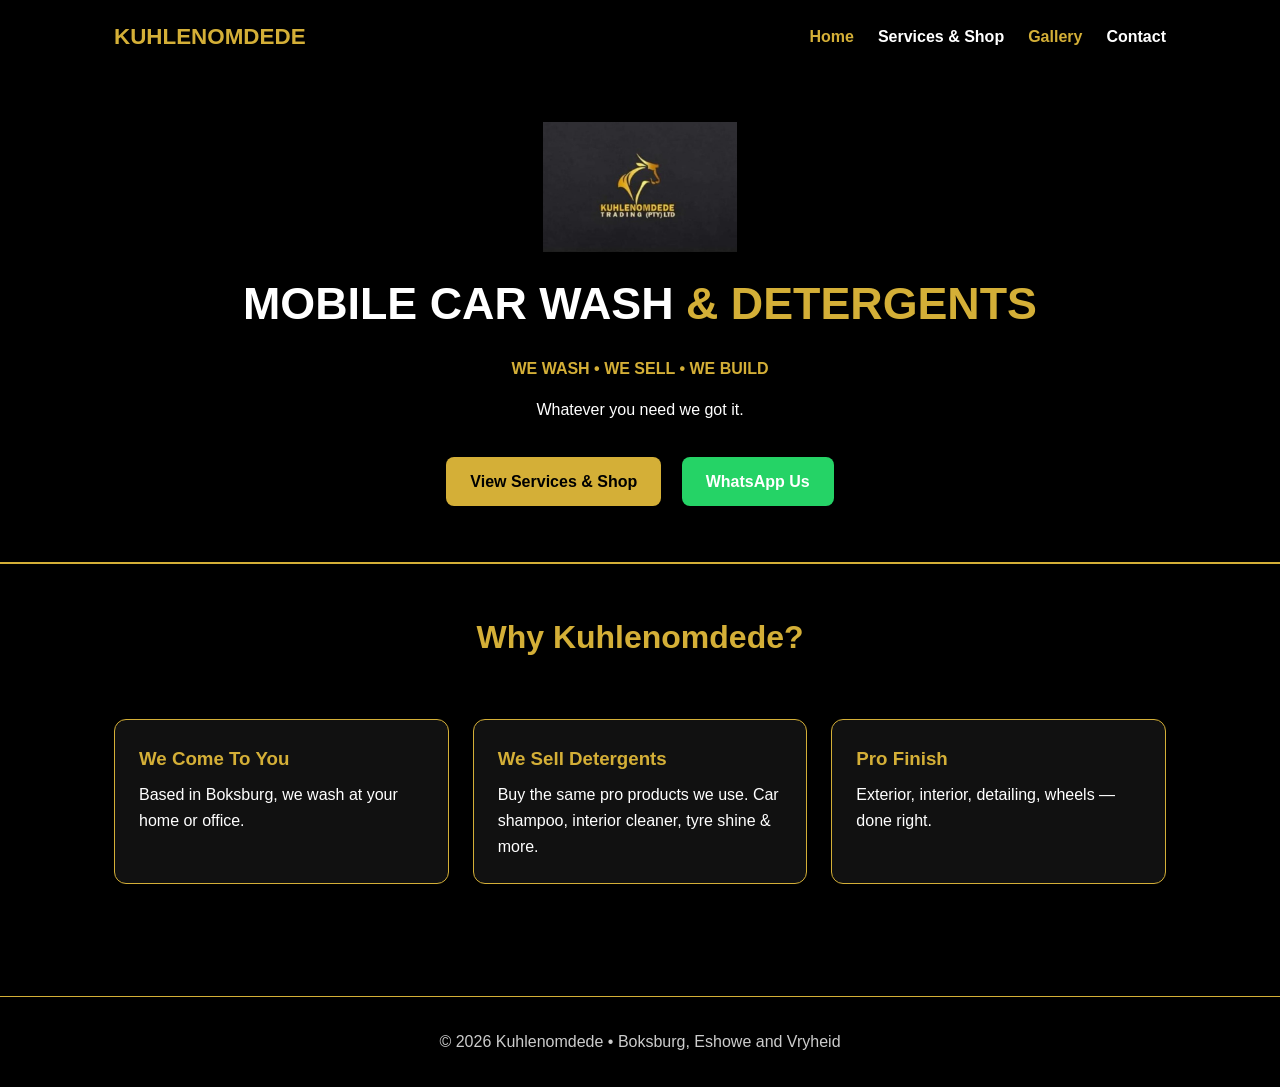
==== index.html @ 50945c75 "Add files via upload" ====
<!DOCTYPE html>
<html lang="en">
<head>
<meta charset="UTF-8">
<meta name="viewport" content="width=device-width, initial-scale=1.0">
<title>Kuhlenomdede - Trading (Pty) Ltd</title>
<link rel="stylesheet" href="style.css">
</head>
<body>

<div class="container">
<nav class="navbar">
<a class="logo" href="index.html">KUHLENOMDEDE</a>
<ul class="nav-links">
<li><a href="index.html" class="active">Home</a></li>
<li><a href="services.html">Services & Shop</a></li>
<li><a href="gallery.html" class="active">Gallery</a></li>
<li><a href="contact.html">Contact</a></li>
</ul>
</nav>
</div>

<header class="hero">
<div class="container">
<img src="logo.jpeg" alt="Kuhlenomdede Logo" class="hero-logo">
<h1>MOBILE CAR WASH <span>& DETERGENTS</span></h1>
<p class="tagline">WE WASH • WE SELL • WE BUILD  </p>
<p>Whatever you need we got it.</p>
<br>
<a href="services.html" class="btn btn-primary">View Services & Shop</a>
<a href="https://wa.me/27846315551" class="btn btn-whatsapp">WhatsApp Us</a>
</div>
</header>

<section>
<div class="container">
<h2>Why Kuhlenomdede?</h2>
<div class="grid">
<div class="card"><h3>We Come To You</h3><p>Based in Boksburg, we wash at your home or office.</p></div>
<div class="card"><h3>We Sell Detergents</h3><p>Buy the same pro products we use. Car shampoo, interior cleaner, tyre shine & more.</p></div>
<div class="card"><h3>Pro Finish</h3><p>Exterior, interior, detailing, wheels — done right.</p></div>
</div>
</div>
</section>

<footer>© 2026 Kuhlenomdede • Boksburg, Eshowe and Vryheid</footer>

</body>
</html>
---- style.css ----
:root{
  --bg:#000000;
  --card:#111111;
  --text:#ffffff;
  --muted:#cccccc;
  --gold:#D4AF37;
  --gold-light:#f5d76e;
  --green:#25D366;
}

*{margin:0;padding:0;box-sizing:border-box}
body{font-family:'Inter',sans-serif;background:var(--bg);color:var(--text);line-height:1.6}
.container{max-width:1100px;margin:0 auto;padding:0 1.5rem}

/* NAV */
.navbar{display:flex;justify-content:space-between;align-items:center;padding:1.2rem 0;flex-wrap:wrap}
.logo{display:flex;align-items:center;gap:10px;font-weight:900;font-size:1.4rem;color:var(--gold);text-decoration:none}
.logo-img{
  height:50px;
  width:auto;
  object-fit:contain;
  border:none;
  border-radius:0;
  background:transparent;
  padding:0;
  display:block;
}
.nav-links{list-style:none;display:flex;gap:1.5rem}
.nav-links a{color:var(--text);text-decoration:none;font-weight:600}
.nav-links a.active{color:var(--gold)}

/* HERO */
.hero{text-align:center;padding:3rem 0;background:#000000;border-bottom:2px solid var(--gold)}
.hero-logo{
  height:130px;
  width:auto;
  object-fit:contain;
  border:none;
  border-radius:0;
  background:transparent;
  padding:0;
  margin-bottom:1rem;
  display:block;
  margin-left:auto;
  margin-right:auto;
}
.hero h1{font-size:2.8rem;font-weight:900;color:#fff}
.hero h1 span{color:var(--gold)}
.tagline{color:var(--gold);font-weight:600;margin:1rem 0}

/* BUTTONS */
.btn{padding:12px 24px;border-radius:8px;text-decoration:none;font-weight:700;display:inline-block;margin:0.5rem}
.btn-primary{background:var(--gold);color:#000}
.btn-whatsapp{background:var(--green);color:#fff}

/* CARDS */
.grid{display:grid;grid-template-columns:repeat(auto-fit,minmax(260px,1fr));gap:1.5rem;padding:2rem 0}
.card{background:var(--card);padding:1.5rem;border-radius:12px;border:1px solid var(--gold)}
.card h3{color:var(--gold);margin-bottom:0.5rem}
.price-row{display:flex;align-items:center;gap:10px;margin:0.5rem 0}
.price{color:#fff;font-weight:800;font-size:1.2rem}
.thumb{width:32px;height:32px;object-fit:cover;border-radius:6px;border:1px solid var(--gold);background:#fff}

/* SECTIONS */
section{padding:3rem 0}
h2{text-align:center;font-size:2rem;margin-bottom:1.5rem;color:var(--gold)}
footer{text-align:center;padding:2rem;color:var(--muted);border-top:1px solid var(--gold);margin-top:2rem}
/* ===== GALLERY ===== */
.gallery-grid{
  display:grid;
  grid-template-columns:repeat(auto-fit,minmax(250px,1fr));
  gap:1rem;
  padding:2rem 0;
}

.pop{
  width:100%;
  height:260px;
  object-fit:cover;
  border-radius:12px;
  border:2px solid #D4AF37;
  display:block;
  background:#111;
  cursor:pointer;
  opacity:0;
  transform:scale(0.85) translateY(30px);
  transition:opacity 0.6s ease, transform 0.6s ease;
}

.pop.visible{
  opacity:1;
  transform:scale(1) translateY(0);
}

#lightbox{
  position:fixed;
  top:0;left:0;width:100%;height:100%;
  background:rgba(0,0,0,0.92);
  display:none;
  justify-content:center;
  align-items:center;
  z-index:9999;
}

#lightbox img{
  max-width:92%;
  max-height:92%;
  border:3px solid #D4AF37;
  border-radius:12px;
}
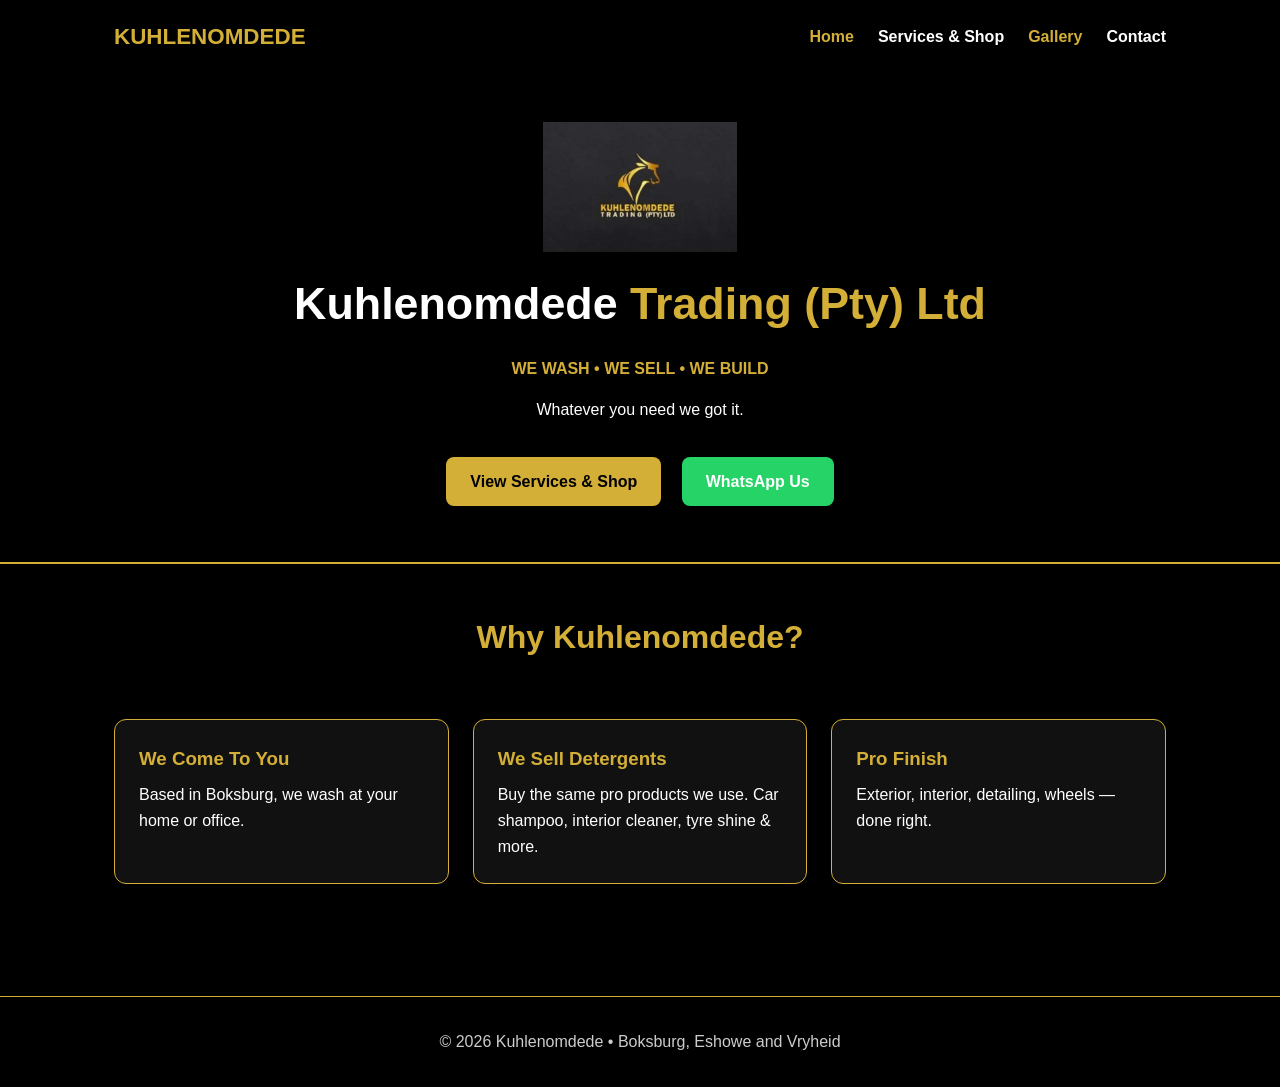
==== commit 3d70f4f4: "Update index.html" ====
--- a/index.html
+++ b/index.html
@@ -23,7 +23,7 @@
 <header class="hero">
 <div class="container">
 <img src="logo.jpeg" alt="Kuhlenomdede Logo" class="hero-logo">
-<h1>MOBILE CAR WASH <span>& DETERGENTS</span></h1>
+<h1>Kuhlenomdede <span>Trading (Pty) Ltd</span></h1>
 <p class="tagline">WE WASH • WE SELL • WE BUILD  </p>
 <p>Whatever you need we got it.</p>
 <br>
@@ -46,4 +46,4 @@
 <footer>© 2026 Kuhlenomdede • Boksburg, Eshowe and Vryheid</footer>
 
 </body>
-</html>+</html>
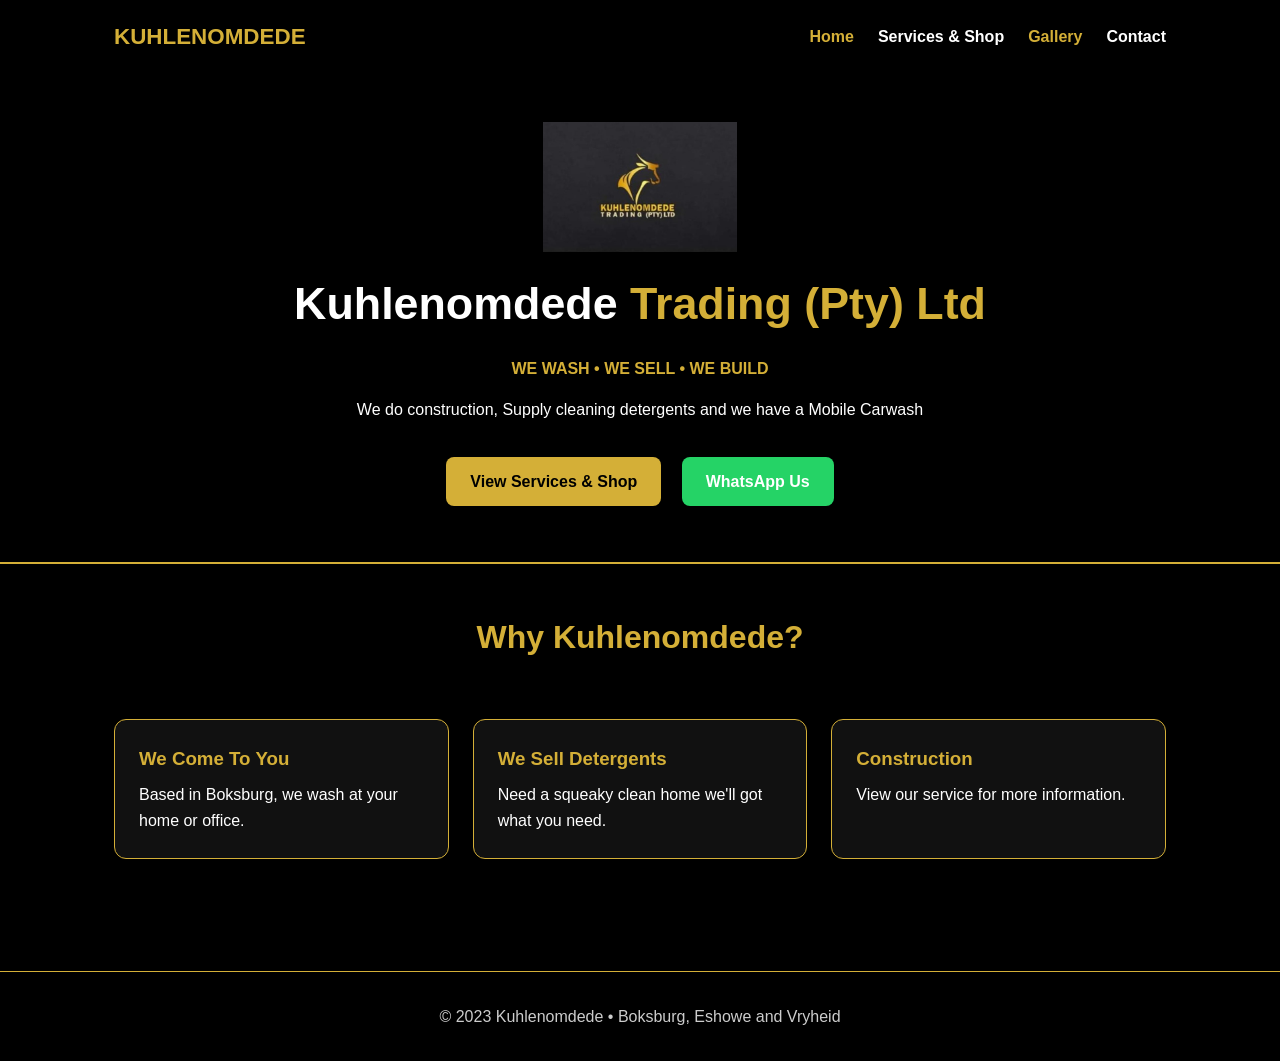
==== commit dee6812b: "Modify index.html content and update footer year Updated the tagline and added construction services" ====
--- a/index.html
+++ b/index.html
@@ -25,7 +25,7 @@
 <img src="logo.jpeg" alt="Kuhlenomdede Logo" class="hero-logo">
 <h1>Kuhlenomdede <span>Trading (Pty) Ltd</span></h1>
 <p class="tagline">WE WASH • WE SELL • WE BUILD  </p>
-<p>Whatever you need we got it.</p>
+<p>We do construction, Supply cleaning detergents and we have a Mobile Carwash</p>
 <br>
 <a href="services.html" class="btn btn-primary">View Services & Shop</a>
 <a href="https://wa.me/27846315551" class="btn btn-whatsapp">WhatsApp Us</a>
@@ -37,13 +37,13 @@
 <h2>Why Kuhlenomdede?</h2>
 <div class="grid">
 <div class="card"><h3>We Come To You</h3><p>Based in Boksburg, we wash at your home or office.</p></div>
-<div class="card"><h3>We Sell Detergents</h3><p>Buy the same pro products we use. Car shampoo, interior cleaner, tyre shine & more.</p></div>
-<div class="card"><h3>Pro Finish</h3><p>Exterior, interior, detailing, wheels — done right.</p></div>
+<div class="card"><h3>We Sell Detergents</h3><p>Need a squeaky clean home we'll got what you need.</p></div>
+<div class="card"><h3>Construction</h3><p>View our service for more information.</p></div>
 </div>
 </div>
 </section>
 
-<footer>© 2026 Kuhlenomdede • Boksburg, Eshowe and Vryheid</footer>
+<footer>© 2023 Kuhlenomdede • Boksburg, Eshowe and Vryheid</footer>
 
 </body>
 </html>
